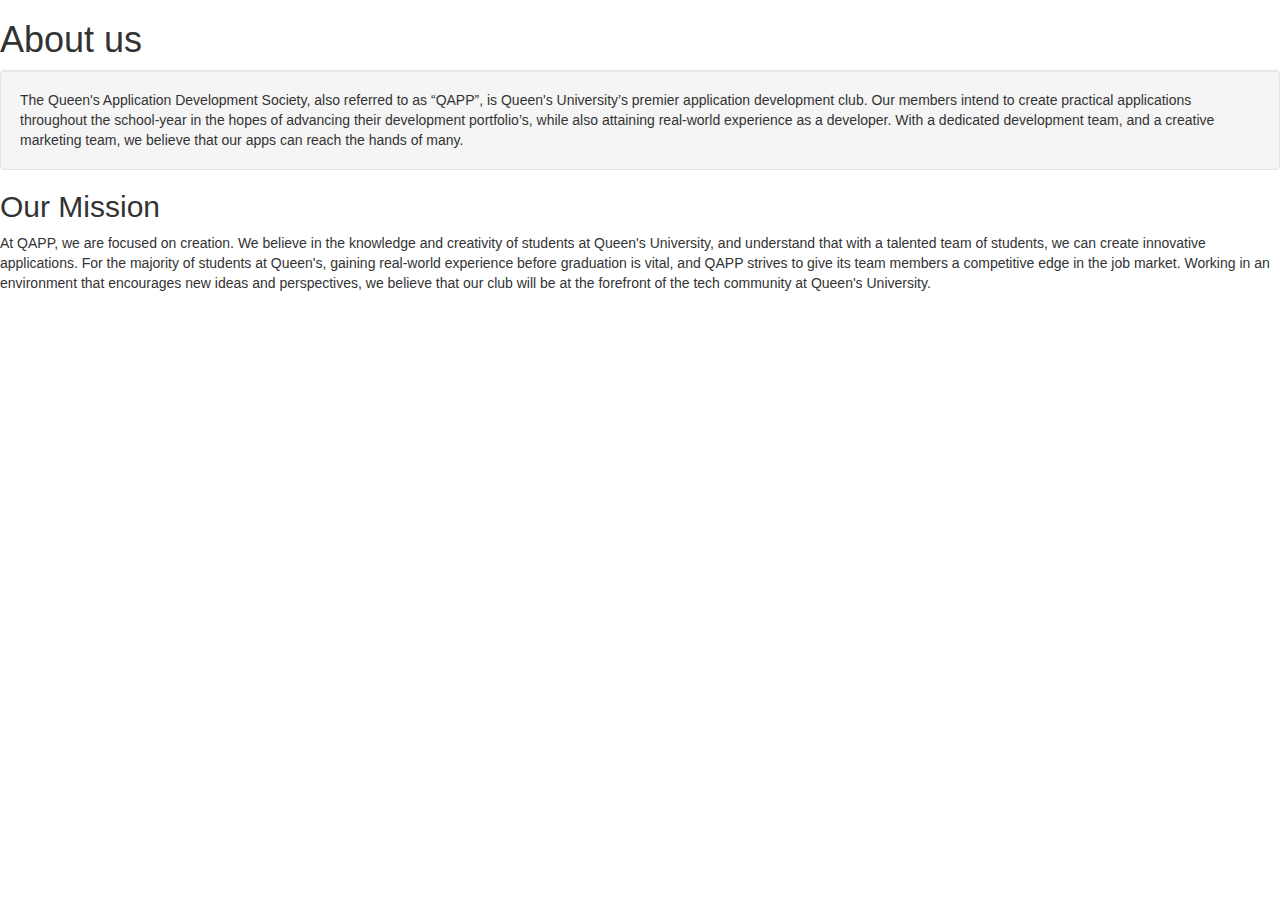
==== assets/AboutUs.html @ dec6b451 "Add files via upload" ====
<!DOCTYPE html>
<html lang="en">
<head>
    <meta charset="utf-8">
    <meta name="viewport" content="width=device-width, initial-scale=1">
    <link rel="stylesheet" href="https://maxcdn.bootstrapcdn.com/bootstrap/3.3.7/css/bootstrap.min.css">
    <script src="https://ajax.googleapis.com/ajax/libs/jquery/3.2.1/jquery.min.js"></script>
    <script src="https://maxcdn.bootstrapcdn.com/bootstrap/3.3.7/js/bootstrap.min.js"></script>
    <title>About us</title>
</head>
<body>
<h1>About us</h1>
<p class="well">
    The Queen's Application Development Society, also referred to as “QAPP”, is Queen's University’s premier
    application development club. Our members intend to create practical applications throughout the school-year
    in the hopes of advancing their development portfolio’s, while also attaining real-world experience as a
    developer. With a dedicated development team, and a creative marketing team, we believe that our apps can reach
    the hands of many.
</p>


<h2>Our Mission</h2>
<p>At QAPP, we are focused on creation.  We believe in the knowledge and creativity of students at Queen's University,
    and understand that with a talented team of students, we can create innovative applications. For the majority of
    students at Queen's, gaining real-world experience before graduation is vital, and QAPP strives to give its team
    members a competitive edge in the job market. Working in an environment that encourages new ideas and
    perspectives, we believe that our club will be at the forefront of the tech community at Queen's University.</p>
</body>
</html>
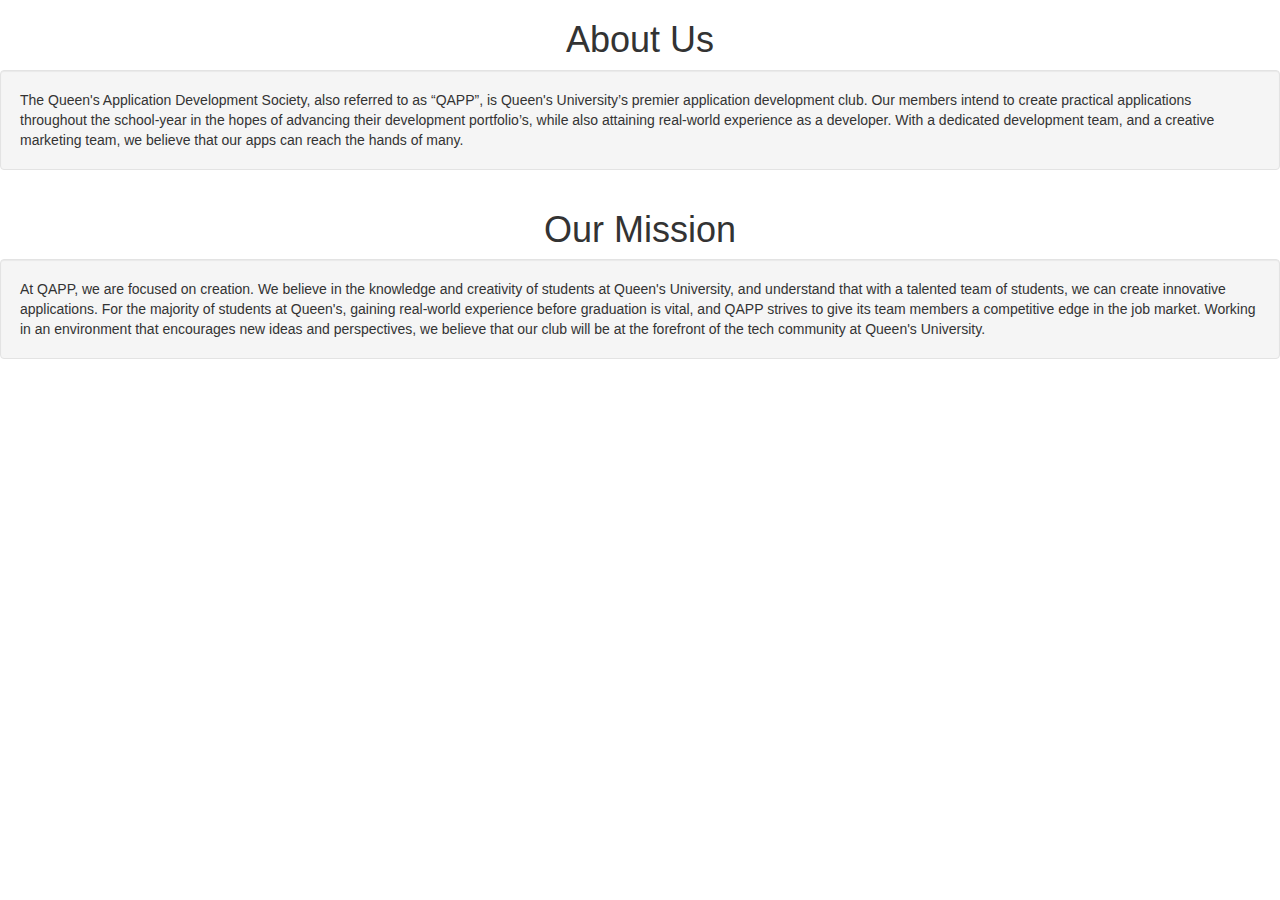
==== commit 431d666c: "Add files via upload" ====
--- a/assets/AboutUs.html
+++ b/assets/AboutUs.html
@@ -6,11 +6,14 @@
     <link rel="stylesheet" href="https://maxcdn.bootstrapcdn.com/bootstrap/3.3.7/css/bootstrap.min.css">
     <script src="https://ajax.googleapis.com/ajax/libs/jquery/3.2.1/jquery.min.js"></script>
     <script src="https://maxcdn.bootstrapcdn.com/bootstrap/3.3.7/js/bootstrap.min.js"></script>
+    <link rel="stylesheet" type="text/css" href="StyleSheet.css">
     <title>About us</title>
 </head>
 <body>
-<h1>About us</h1>
-<p class="well">
+<div class="row" class="center-block" >
+    <div class="col-sm-12" ><h1 class="text-center" >About Us</h1></div>
+</div>
+<p class="well" class="col-sm-8">
     The Queen's Application Development Society, also referred to as “QAPP”, is Queen's University’s premier
     application development club. Our members intend to create practical applications throughout the school-year
     in the hopes of advancing their development portfolio’s, while also attaining real-world experience as a
@@ -19,8 +22,10 @@
 </p>
 
 
-<h2>Our Mission</h2>
-<p>At QAPP, we are focused on creation.  We believe in the knowledge and creativity of students at Queen's University,
+<div class="row" class="center-block" >
+    <div class="col-sm-12" ><h1 class="text-center" >Our Mission</h1></div>
+</div>
+<p class="well">At QAPP, we are focused on creation.  We believe in the knowledge and creativity of students at Queen's University,
     and understand that with a talented team of students, we can create innovative applications. For the majority of
     students at Queen's, gaining real-world experience before graduation is vital, and QAPP strives to give its team
     members a competitive edge in the job market. Working in an environment that encourages new ideas and
